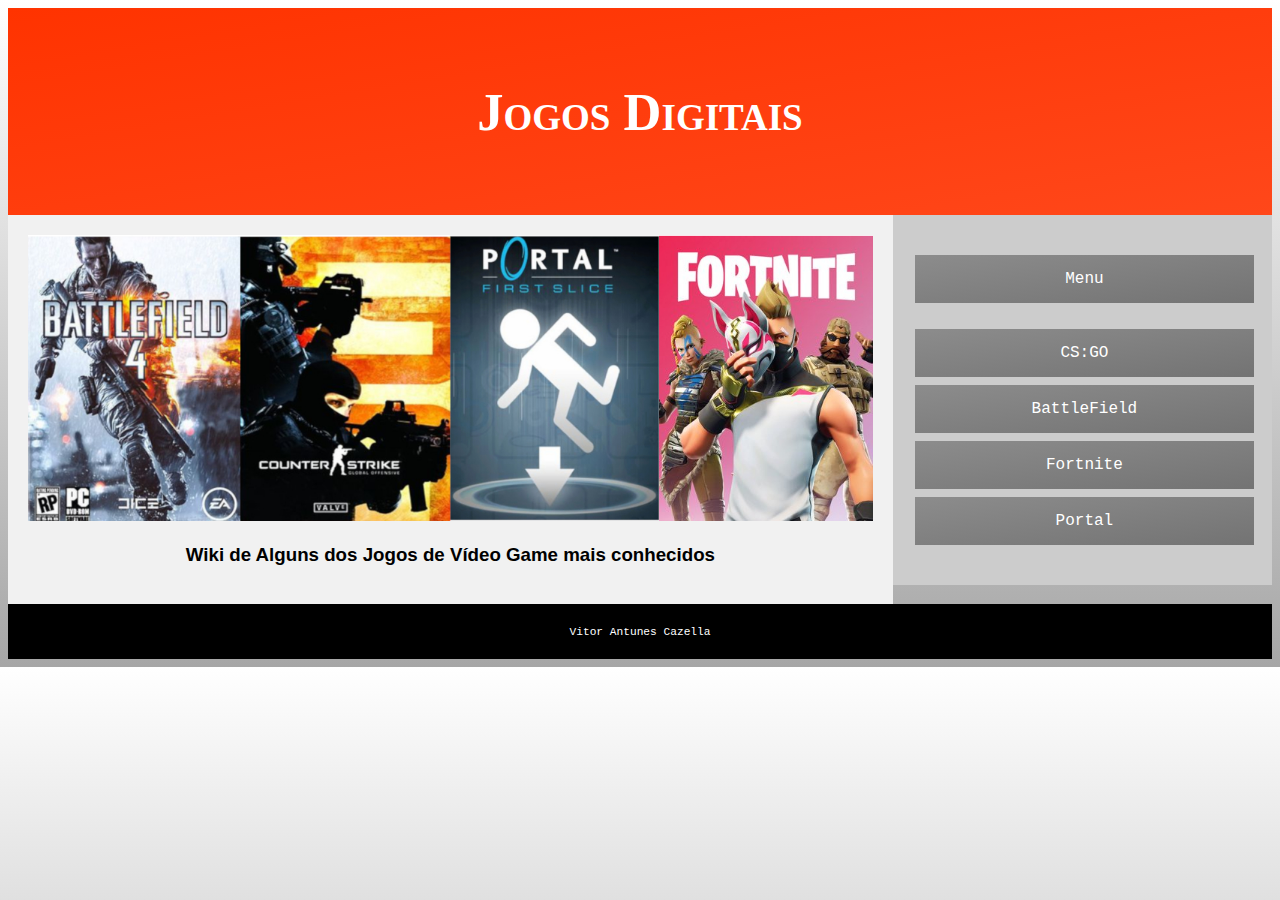
==== index.html @ 63d1c916 "03/08/2018" ====
<!DOCTYPE html>
<html>
	<head>
		<title> Games </title>
		<meta charset="UTF-8"/>
		<meta name="author" content="Vitor">
		<meta name="description" content="Game, Jogos Digitais"/>
		<meta name="keywords" content="games, jogos digitais, game">
		<link rel="stylesheet" type="text/css" href="css/style.css">
		<link rel="icon" href="img/joystick.ico" type="image/x-icon" />
		<script src="https://code.jquery.com/jquery-3.3.1.slim.min.js" integrity="sha384-q8i/X+965DzO0rT7abK41JStQIAqVgRVzpbzo5smXKp4YfRvH+8abtTE1Pi6jizo" crossorigin="anonymous"></script>
		<script src="https://cdnjs.cloudflare.com/ajax/libs/popper.js/1.14.3/umd/popper.min.js" integrity="sha384-ZMP7rVo3mIykV+2+9J3UJ46jBk0WLaUAdn689aCwoqbBJiSnjAK/l8WvCWPIPm49" crossorigin="anonymous"></script>
		<link rel="stylesheet" href="https://stackpath.bootstrapcdn.com/bootstrap/4.1.3/css/bootstrap.min.css" integrity="sha384-MCw98/SFnGE8fJT3GXwEOngsV7Zt27NXFoaoApmYm81iuXoPkFOJwJ8ERdknLPMO" crossorigin="anonymous">
		<script src="https://stackpath.bootstrapcdn.com/bootstrap/4.1.3/js/bootstrap.min.js" integrity="sha384-ChfqqxuZUCnJSK3+MXmPNIyE6ZbWh2IMqE241rYiqJxyMiZ6OW/JmZQ5stwEULTy" crossorigin="anonymous"></script>
	</head>
	<body>
		<header>
		  <h2>Jogos Digitais</h2>
		</header>

		<section>
		  <nav>
		    <ul>
			    <li><a href="index.html" class="button">Menu</a></b></li><br>
			    <li><a href="paginas/csgo.html" class="button">CS:GO</a></b></li>
			    <li><a href="paginas/bf.html" class="button">BattleField</a></b></li>
			    <li><a href="paginas/fortnite.html" class="button">Fortnite</a></b></li>
			    <li><a href="paginas/portal.html" class="button">Portal</a></b></li>
		    </ul>
		  </nav>
		  
		  <article style="text-align: center">
		  	<img src="img/games.png"  width="100%" height="100%">
		    <h3>Wiki de Alguns dos Jogos de Vídeo Game mais conhecidos</h3>

		  </article>
		</section>

		<footer>
		  <p>Vitor Antunes Cazella</p>
		</footer>
	</body>
	
</html>
---- css/style.css ----
* {
    box-sizing: border-box;
}

.button {
    background-color: #8c8c8c;
    background: linear-gradient(to bottom right, #8c8c8c, #737373);
    border: none;
    color: white;
    padding: 15px 32px;
    text-align: center;
    text-decoration: none;
    display: inline-block;
    font-size: 16px;
    margin: 4px 2px;
    cursor: pointer;
    width: 100%;
}

body {
    font-family: Arial, Helvetica, sans-serif;
    background-color: white;
    background: linear-gradient(to bottom, white, #a6a6a6);
}

/* Style the header */
header {
    background-color: #ff3300;
    background: linear-gradient(to bottom right, #ff3300, #ff471a);
    padding: 30px;
    text-align: center;
    font-size: 35px;
    color: white;
}

/* Create two columns/boxes that floats next to each other */
nav {
    float: right;
    width: 30%;
    height: auto; /* only for demonstration, should be removed */
    background: #ccc;
    padding: 20px;
    text-align: center;
}

/* Style the list inside the menu */
nav ul {
    list-style-type: none;
    padding: 0;
}

article {
    float: left;
    padding: 20px;
    width: 70%;
    background-color: #f1f1f1;
    height: auto; /* only for demonstration, should be removed */
}

/* Clear floats after the columns */
section:after {
    content: "";
    display: table;
    clear: both;
}

/* Style the footer */
footer {
    background-color: black;
    padding: 10px;
    text-align: center;
    color: white;
    font-size: 0.7em;
}

h2{
	font-family: verdana;
    font-variant: small-caps;
}

h1, p, li{
	font-family: courier;
}

a {
	cursor: pointer;
}

/* Responsive layout - makes the two columns/boxes stack on top of each other instead of next to each other, on small screens */
@media (max-width: 600px) {
    nav, article {
        width: 100%;
        height: auto;
    }
}
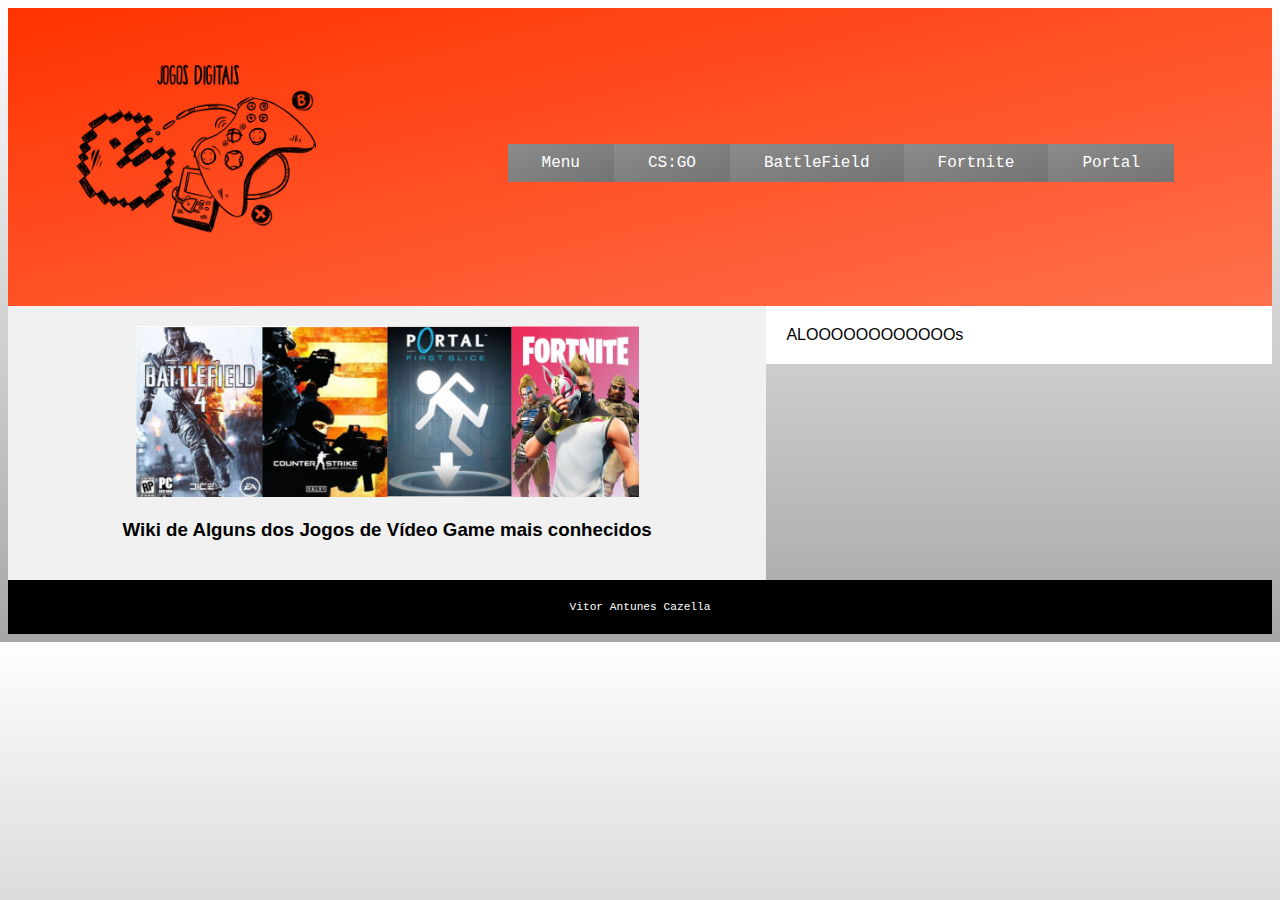
==== commit 6cf4a715: "06/08" ====
--- a/index.html
+++ b/index.html
@@ -8,33 +8,39 @@
 		<meta name="keywords" content="games, jogos digitais, game">
 		<link rel="stylesheet" type="text/css" href="css/style.css">
 		<link rel="icon" href="img/joystick.ico" type="image/x-icon" />
-		<script src="https://code.jquery.com/jquery-3.3.1.slim.min.js" integrity="sha384-q8i/X+965DzO0rT7abK41JStQIAqVgRVzpbzo5smXKp4YfRvH+8abtTE1Pi6jizo" crossorigin="anonymous"></script>
+		<!--<script src="https://code.jquery.com/jquery-3.3.1.slim.min.js" integrity="sha384-q8i/X+965DzO0rT7abK41JStQIAqVgRVzpbzo5smXKp4YfRvH+8abtTE1Pi6jizo" crossorigin="anonymous"></script>
 		<script src="https://cdnjs.cloudflare.com/ajax/libs/popper.js/1.14.3/umd/popper.min.js" integrity="sha384-ZMP7rVo3mIykV+2+9J3UJ46jBk0WLaUAdn689aCwoqbBJiSnjAK/l8WvCWPIPm49" crossorigin="anonymous"></script>
 		<link rel="stylesheet" href="https://stackpath.bootstrapcdn.com/bootstrap/4.1.3/css/bootstrap.min.css" integrity="sha384-MCw98/SFnGE8fJT3GXwEOngsV7Zt27NXFoaoApmYm81iuXoPkFOJwJ8ERdknLPMO" crossorigin="anonymous">
-		<script src="https://stackpath.bootstrapcdn.com/bootstrap/4.1.3/js/bootstrap.min.js" integrity="sha384-ChfqqxuZUCnJSK3+MXmPNIyE6ZbWh2IMqE241rYiqJxyMiZ6OW/JmZQ5stwEULTy" crossorigin="anonymous"></script>
+		<script src="https://stackpath.bootstrapcdn.com/bootstrap/4.1.3/js/bootstrap.min.js" integrity="sha384-ChfqqxuZUCnJSK3+MXmPNIyE6ZbWh2IMqE241rYiqJxyMiZ6OW/JmZQ5stwEULTy" crossorigin="anonymous"></script>-->
 	</head>
 	<body>
 		<header>
-		  <h2>Jogos Digitais</h2>
-		</header>
-
-		<section>
+		  <img src="img/jogos-digitais.png" style="width: 30%;height: 15%;">
 		  <nav>
 		    <ul>
-			    <li><a href="index.html" class="button">Menu</a></b></li><br>
+		    	<br>
+		    	<br>
+		    	<br>
+			    <li><a href="index.html" class="button">Menu</a></b></li>
 			    <li><a href="paginas/csgo.html" class="button">CS:GO</a></b></li>
 			    <li><a href="paginas/bf.html" class="button">BattleField</a></b></li>
 			    <li><a href="paginas/fortnite.html" class="button">Fortnite</a></b></li>
 			    <li><a href="paginas/portal.html" class="button">Portal</a></b></li>
 		    </ul>
 		  </nav>
-		  
+		</header>
+
+		<section>	  
 		  <article style="text-align: center">
-		  	<img src="img/games.png"  width="100%" height="100%">
+		  	<img src="img/games.png"  width="70%" height="70%">
 		    <h3>Wiki de Alguns dos Jogos de Vídeo Game mais conhecidos</h3>
 
 		  </article>
+		  <aside>
+		  	ALOOOOOOOOOOOOs
+		  </aside>
 		</section>
+
 
 		<footer>
 		  <p>Vitor Antunes Cazella</p>
--- a/css/style.css
+++ b/css/style.css
@@ -7,7 +7,7 @@
     background: linear-gradient(to bottom right, #8c8c8c, #737373);
     border: none;
     color: white;
-    padding: 15px 32px;
+    padding: 10px 32px;
     text-align: center;
     text-decoration: none;
     display: inline-block;
@@ -23,30 +23,29 @@
     background: linear-gradient(to bottom, white, #a6a6a6);
 }
 
-/* Style the header */
 header {
     background-color: #ff3300;
-    background: linear-gradient(to bottom right, #ff3300, #ff471a);
-    padding: 30px;
-    text-align: center;
-    font-size: 35px;
+    background: linear-gradient(to bottom right, #ff3300, #ff704d);
+    text-align: left;
+    font-size: 30px;
     color: white;
 }
 
-/* Create two columns/boxes that floats next to each other */
 nav {
     float: right;
-    width: 30%;
-    height: auto; /* only for demonstration, should be removed */
+}
+
+nav ul {
+    list-style-type: none;
+    padding-left: 100px;
+    padding-right: 100px;
+}
+
+nav a{
     background: #ccc;
     padding: 20px;
-    text-align: center;
-}
+    text-align: right;
 
-/* Style the list inside the menu */
-nav ul {
-    list-style-type: none;
-    padding: 0;
 }
 
 article {
@@ -54,17 +53,25 @@
     padding: 20px;
     width: 70%;
     background-color: #f1f1f1;
-    height: auto; /* only for demonstration, should be removed */
+    height: auto;
+    width: 60%;
 }
 
-/* Clear floats after the columns */
 section:after {
     content: "";
     display: table;
     clear: both;
 }
 
-/* Style the footer */
+aside{
+    float: right;
+    padding: 20px;
+    width: 70%;
+    background-color: #FFFfff;
+    height: auto;
+    width: 40%;
+}
+
 footer {
     background-color: black;
     padding: 10px;
@@ -73,9 +80,11 @@
     font-size: 0.7em;
 }
 
-h2{
+header h2{
 	font-family: verdana;
     font-variant: small-caps;
+    text-align:left;
+    padding-left: 20px;
 }
 
 h1, p, li{
@@ -86,7 +95,10 @@
 	cursor: pointer;
 }
 
-/* Responsive layout - makes the two columns/boxes stack on top of each other instead of next to each other, on small screens */
+li{
+    float: left;
+}
+
 @media (max-width: 600px) {
     nav, article {
         width: 100%;
